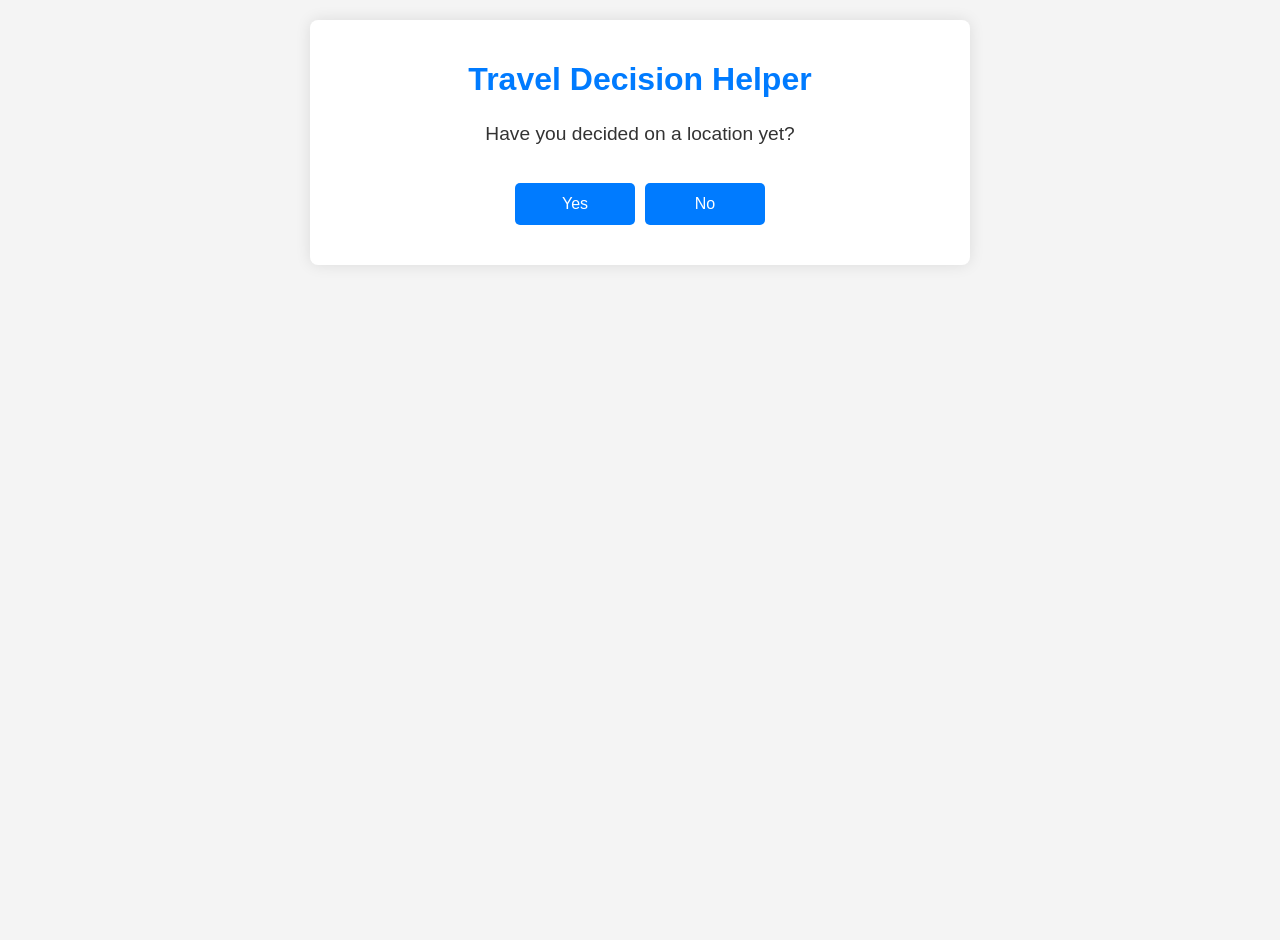
==== index.html @ 24510160 "Add files via upload" ====
<!DOCTYPE html>
<html lang="en">
<head>
    <meta charset="UTF-8">
    <meta name="viewport" content="width=device-width, initial-scale=1.0">
    <title>Travel Decision Helper</title>
    <link rel="stylesheet" href="style.css">
</head>
<body>
    <div class="container">
        <h1>Travel Decision Helper</h1>
        <div id="decision-area">
            <p id="question-text">Let's plan your trip!</p>
            <div id="options-area">
                <!-- Buttons will be dynamically inserted here -->
            </div>
        </div>
        <div id="result-area" class="hidden">
            <p id="result-text"></p>
            <button id="restart-button">Start Over</button>
        </div>
    </div>
    <script src="script.js"></script>
</body>
</html>
---- style.css ----
body {
    font-family: Arial, sans-serif;
    background-color: #f4f4f4;
    margin: 0;
    padding: 20px;
    display: flex;
    justify-content: center;
    align-items: flex-start; /* Align to top for longer content */
    min-height: 100vh;
    color: #333;
}

.container {
    background-color: #fff;
    padding: 20px 30px;
    border-radius: 8px;
    box-shadow: 0 0 15px rgba(0,0,0,0.1);
    text-align: center;
    width: 100%;
    max-width: 600px;
}

h1 {
    color: #007bff;
    margin-bottom: 25px;
}

#question-text {
    font-size: 1.2em;
    margin-bottom: 20px;
    min-height: 40px; /* Prevent layout jump */
}

#options-area {
    display: flex;
    flex-direction: column;
    gap: 10px;
    margin-bottom: 20px;
}

button {
    background-color: #007bff;
    color: white;
    border: none;
    padding: 12px 20px;
    text-align: center;
    text-decoration: none;
    display: inline-block;
    font-size: 1em;
    border-radius: 5px;
    cursor: pointer;
    transition: background-color 0.3s ease, transform 0.1s ease;
}

button:hover {
    background-color: #0056b3;
}

button:active {
    background-color: #004085;
    transform: scale(0.98); /* Visual feedback for click */
}

#result-area p {
    font-size: 1.1em;
    color: #28a745;
    margin-bottom: 20px;
}

#result-area button {
    background-color: #6c757d;
}
#result-area button:hover {
    background-color: #5a6268;
}

.hidden {
    display: none !important;
}

/* Responsive Design */
@media (min-width: 500px) {
    #options-area {
        flex-direction: row;
        justify-content: center;
    }
    #options-area button {
        min-width: 120px; /* Give buttons some minimum width */
    }
}
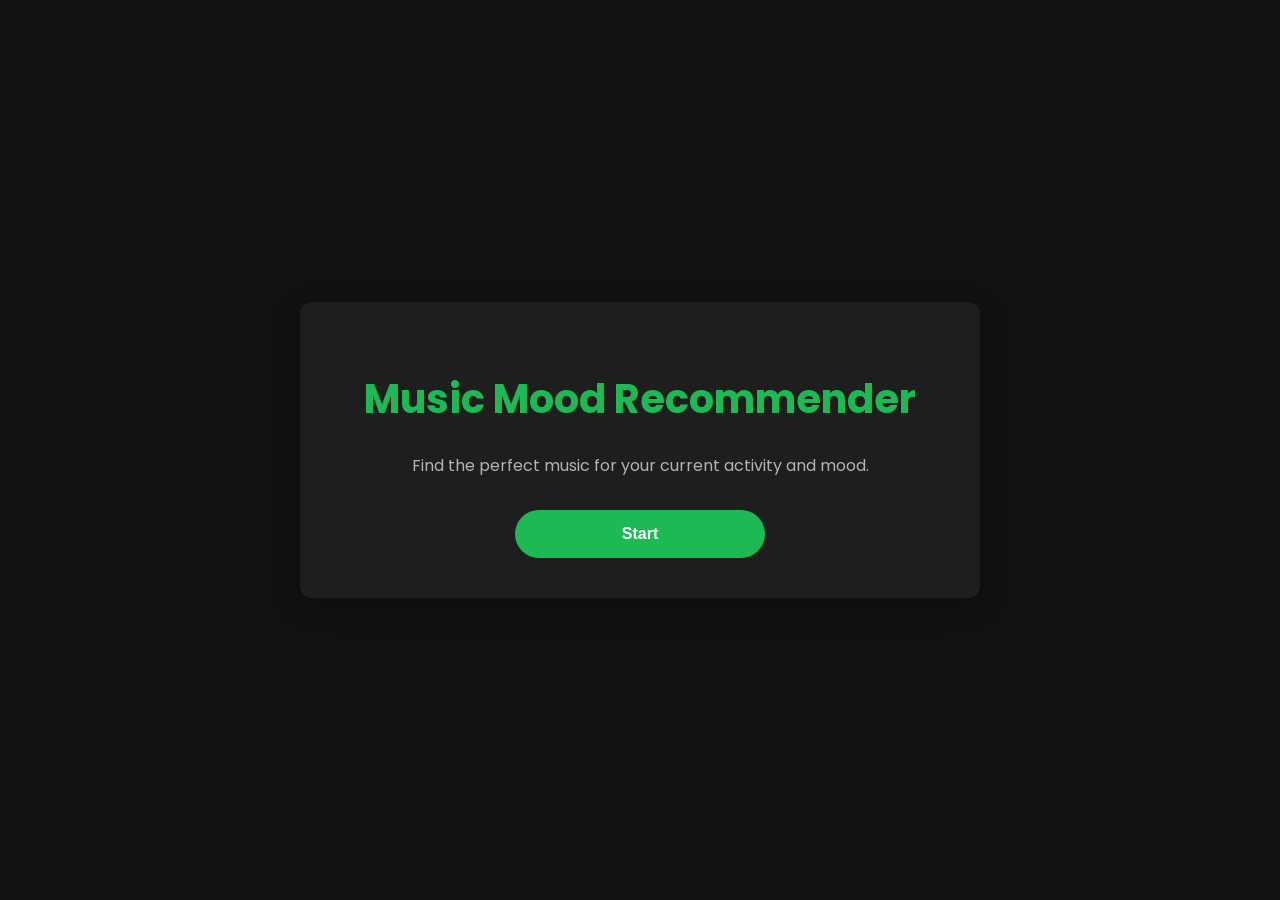
==== commit 4450d520: "Add files via upload" ====
--- a/index.html
+++ b/index.html
@@ -3,23 +3,71 @@
 <head>
     <meta charset="UTF-8">
     <meta name="viewport" content="width=device-width, initial-scale=1.0">
-    <title>Travel Decision Helper</title>
+    <title>Music Recommender</title>
     <link rel="stylesheet" href="style.css">
+    <link rel="preconnect" href="https://fonts.googleapis.com">
+    <link rel="preconnect" href="https://fonts.gstatic.com" crossorigin>
+    <link href="https://fonts.googleapis.com/css2?family=Poppins:wght@400;600&display=swap" rel="stylesheet">
 </head>
 <body>
-    <div class="container">
-        <h1>Travel Decision Helper</h1>
-        <div id="decision-area">
-            <p id="question-text">Let's plan your trip!</p>
-            <div id="options-area">
-                <!-- Buttons will be dynamically inserted here -->
+
+    <div class="app-container">
+
+        <!-- Initial Start Screen -->
+        <div id="start-screen" class="screen visible">
+            <h1>Music Mood Recommender</h1>
+            <p>Find the perfect music for your current activity and mood.</p>
+            <button data-action="start">Start</button>
+        </div>
+
+        <!-- Step 1: Ask for Activity -->
+        <div id="activity-screen" class="screen">
+            <h2>What is your current activity?</h2>
+            <div class="options">
+                <button data-action="select-activity" data-value="studying">Studying</button>
+                <button data-action="select-activity" data-value="workout">Workout</button>
+                <button data-action="select-activity" data-value="relaxing">Free time/Relaxing</button>
             </div>
         </div>
-        <div id="result-area" class="hidden">
-            <p id="result-text"></p>
-            <button id="restart-button">Start Over</button>
+        
+        <!-- Step 2 (for Workout): Ask if genre is in mind -->
+        <div id="genre-in-mind-screen" class="screen">
+            <h2>Do you have a certain genre in mind?</h2>
+            <div class="options">
+                <button data-action="genre-in-mind" data-value="yes">Yes</button>
+                <button data-action="genre-in-mind" data-value="no">No</button>
+            </div>
         </div>
+
+        <!-- Step 3: Ask for Mood -->
+        <div id="mood-screen" class="screen">
+            <h2 id="mood-question">How are you feeling?</h2>
+            <p id="mood-subtitle" class="subtitle"></p>
+            <div class="options-grid" id="mood-options">
+                <!-- Mood buttons will be dynamically inserted here by JS -->
+            </div>
+        </div>
+
+        <!-- Step 4: Show Recommendations -->
+        <div id="recommendation-screen" class="screen">
+            <h2 id="reco-title"></h2>
+            <div id="reco-results" class="results-list">
+                <!-- Recommendation items will be dynamically inserted here -->
+            </div>
+            <div id="reco-follow-up" class="follow-up">
+                <!-- Follow-up questions like "Need artists?" will be here -->
+            </div>
+        </div>
+
+        <!-- Step 5: Final Screen / End State -->
+        <div id="final-screen" class="screen">
+            <h2 id="final-title"></h2>
+            <p id="final-message"></p>
+            <button data-action="restart">Start Over</button>
+        </div>
+
     </div>
+
     <script src="script.js"></script>
 </body>
 </html>
--- a/style.css
+++ b/style.css
@@ -1,90 +1,171 @@
+/* --- General Setup & Variables --- */
+:root {
+    --primary-bg: #121212;
+    --secondary-bg: #1e1e1e;
+    --primary-text: #ffffff;
+    --secondary-text: #b3b3b3;
+    --accent-color: #1DB954; /* Spotify Green */
+    --hover-color: #1ED760;
+}
+
 body {
-    font-family: Arial, sans-serif;
-    background-color: #f4f4f4;
+    font-family: 'Poppins', sans-serif;
+    background-color: var(--primary-bg);
+    color: var(--primary-text);
     margin: 0;
-    padding: 20px;
     display: flex;
     justify-content: center;
-    align-items: flex-start; /* Align to top for longer content */
+    align-items: center;
     min-height: 100vh;
-    color: #333;
+    padding: 20px;
+    box-sizing: border-box;
 }
 
-.container {
-    background-color: #fff;
-    padding: 20px 30px;
-    border-radius: 8px;
-    box-shadow: 0 0 15px rgba(0,0,0,0.1);
-    text-align: center;
+/* --- Main App Container --- */
+.app-container {
     width: 100%;
     max-width: 600px;
+    background-color: var(--secondary-bg);
+    border-radius: 12px;
+    padding: 40px;
+    box-shadow: 0 8px 32px rgba(0, 0, 0, 0.3);
+    overflow: hidden; /* Ensures child elements don't overflow rounded corners */
 }
 
-h1 {
-    color: #007bff;
-    margin-bottom: 25px;
+/* --- Screen Management --- */
+.screen {
+    display: none; /* Hide all screens by default */
+    flex-direction: column;
+    align-items: center;
+    text-align: center;
+    animation: fadeIn 0.5s ease-in-out;
 }
 
-#question-text {
-    font-size: 1.2em;
-    margin-bottom: 20px;
-    min-height: 40px; /* Prevent layout jump */
+.screen.visible {
+    display: flex; /* Show the active screen */
 }
 
-#options-area {
+@keyframes fadeIn {
+    from { opacity: 0; transform: translateY(10px); }
+    to { opacity: 1; transform: translateY(0); }
+}
+
+/* --- Typography --- */
+h1 {
+    font-size: 2.5rem;
+    color: var(--accent-color);
+    margin-bottom: 0.5rem;
+}
+
+h2 {
+    font-size: 1.8rem;
+    margin-bottom: 2rem;
+}
+
+p {
+    font-size: 1rem;
+    color: var(--secondary-text);
+    margin-bottom: 2rem;
+}
+
+.subtitle {
+    font-size: 0.9rem;
+    margin-top: -1.5rem;
+    margin-bottom: 2rem;
+    max-width: 80%;
+}
+
+/* --- Buttons and Options --- */
+.options, .options-grid {
     display: flex;
-    flex-direction: column;
-    gap: 10px;
-    margin-bottom: 20px;
+    flex-wrap: wrap;
+    gap: 15px;
+    justify-content: center;
+    width: 100%;
+}
+
+.options-grid {
+    display: grid;
+    grid-template-columns: repeat(2, 1fr);
 }
 
 button {
-    background-color: #007bff;
-    color: white;
+    background-color: var(--accent-color);
+    color: var(--primary-text);
     border: none;
-    padding: 12px 20px;
-    text-align: center;
-    text-decoration: none;
-    display: inline-block;
-    font-size: 1em;
-    border-radius: 5px;
+    border-radius: 50px;
+    padding: 15px 30px;
+    font-size: 1rem;
+    font-weight: 600;
     cursor: pointer;
-    transition: background-color 0.3s ease, transform 0.1s ease;
+    transition: background-color 0.2s ease, transform 0.2s ease;
+    width: 100%; /* Make buttons take full width in grid/flex context */
+    max-width: 250px;
 }
 
 button:hover {
-    background-color: #0056b3;
+    background-color: var(--hover-color);
+    transform: scale(1.05);
 }
 
 button:active {
-    background-color: #004085;
-    transform: scale(0.98); /* Visual feedback for click */
+    transform: scale(0.98);
 }
 
-#result-area p {
-    font-size: 1.1em;
-    color: #28a745;
-    margin-bottom: 20px;
+/* --- Results & Follow-up --- */
+.results-list {
+    list-style: none;
+    padding: 0;
+    margin-bottom: 2rem;
+    width: 100%;
 }
 
-#result-area button {
-    background-color: #6c757d;
-}
-#result-area button:hover {
-    background-color: #5a6268;
+.results-list div {
+    background-color: rgba(255, 255, 255, 0.05);
+    padding: 12px 20px;
+    border-radius: 8px;
+    margin-bottom: 10px;
+    font-size: 1.1rem;
+    transition: background-color 0.2s;
 }
 
-.hidden {
-    display: none !important;
+.results-list div:hover {
+    background-color: rgba(255, 255, 255, 0.1);
 }
 
-/* Responsive Design */
-@media (min-width: 500px) {
-    #options-area {
-        flex-direction: row;
-        justify-content: center;
+.follow-up {
+    margin-top: 2rem;
+    width: 100%;
+    display: flex;
+    flex-direction: column;
+    align-items: center;
+    gap: 15px;
+}
+
+.follow-up h3 {
+    margin: 0 0 1rem 0;
+}
+
+/* --- Responsive Design --- */
+@media (max-width: 640px) {
+    .app-container {
+        padding: 20px;
     }
-    #options-area button {
-        min-width: 120px; /* Give buttons some minimum width */
+
+    h1 {
+        font-size: 2rem;
+    }
+
+    h2 {
+        font-size: 1.5rem;
+    }
+    
+    .options-grid {
+        grid-template-columns: 1fr; /* Stack mood buttons on small screens */
+    }
+
+    button {
+        padding: 12px 20px;
+        width: 90%;
     }
 }
